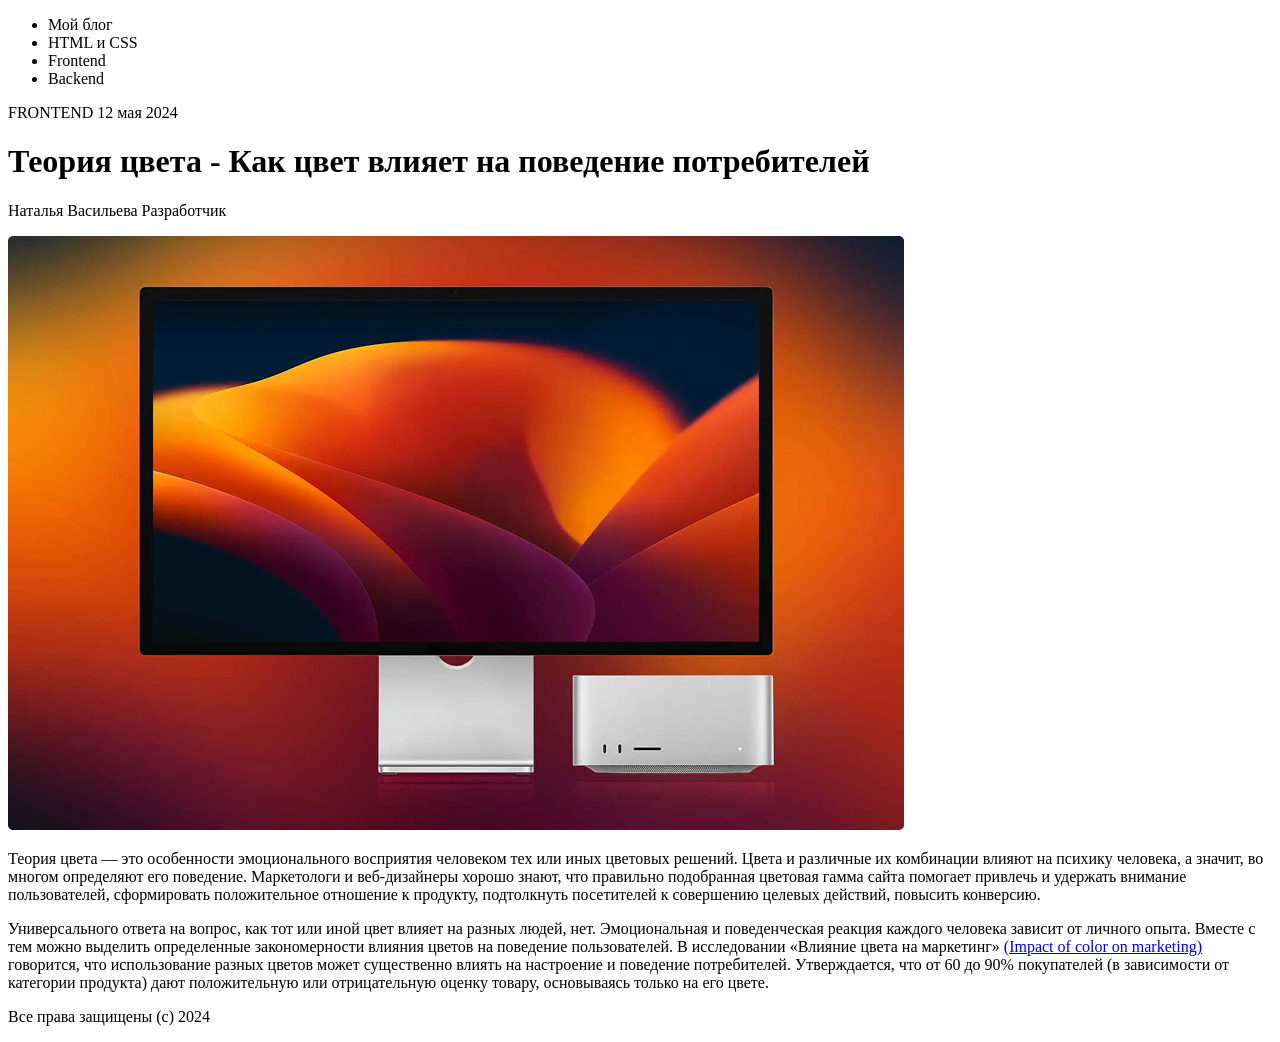
==== 1-Blog.html @ 275420b9 "Сделал" ====
<!DOCTYPE html>
<html lang="en">

<head>
    <meta charset="UTF-8">
    <meta name="viewport" content="width=device-width, initial-scale=1.0">
    <title>Document</title>
</head>

<body>
    <ul>
        <li>Мой блог</li>
        <li>HTML и CSS</li>
        <li>Frontend</li>
        <li>Backend</li>
    </ul>
    <div>
        <p>FRONTEND 12 мая 2024</p>
        <h1>Теория цвета - Как цвет влияет на поведение потребителей</h1>
        <p>Наталья Васильева Разработчик</p>
    </div>
    <div>
        <img src="./Images/Rectangle 181.png" alt="Монитор с яркими цветами">
        <p>Теория цвета — это особенности эмоционального восприятия человеком тех или иных цветовых решений.
            Цвета и различные их
            комбинации влияют на психику человека, а значит, во многом определяют его поведение. Маркетологи и
            веб-дизайнеры хорошо
            знают, что правильно подобранная цветовая гамма сайта помогает привлечь и удержать внимание
            пользователей, сформировать
            положительное отношение к продукту, подтолкнуть посетителей к совершению целевых действий, повысить
            конверсию.</p>
        <p>Универсального ответа на вопрос, как тот или иной цвет влияет на разных людей, нет. Эмоциональная и
            поведенческая
            реакция каждого человека зависит от личного опыта. Вместе с тем можно выделить определенные
            закономерности влияния
            цветов на поведение пользователей.

            В исследовании «Влияние цвета на маркетинг» <a
                href="https://www.researchgate.net/publication/235320162_Impact_of_color_on_marketing">(Impact
                of color on marketing)</a> говорится, что
            использование разных цветов
            может существенно влиять на настроение и поведение потребителей. Утверждается, что от 60 до 90%
            покупателей (в
            зависимости от категории продукта) дают положительную или отрицательную оценку товару, основываясь
            только на его цвете.</p>
    </div>
    <p>Все права защищены (c) 2024</p>
</body>

</html>
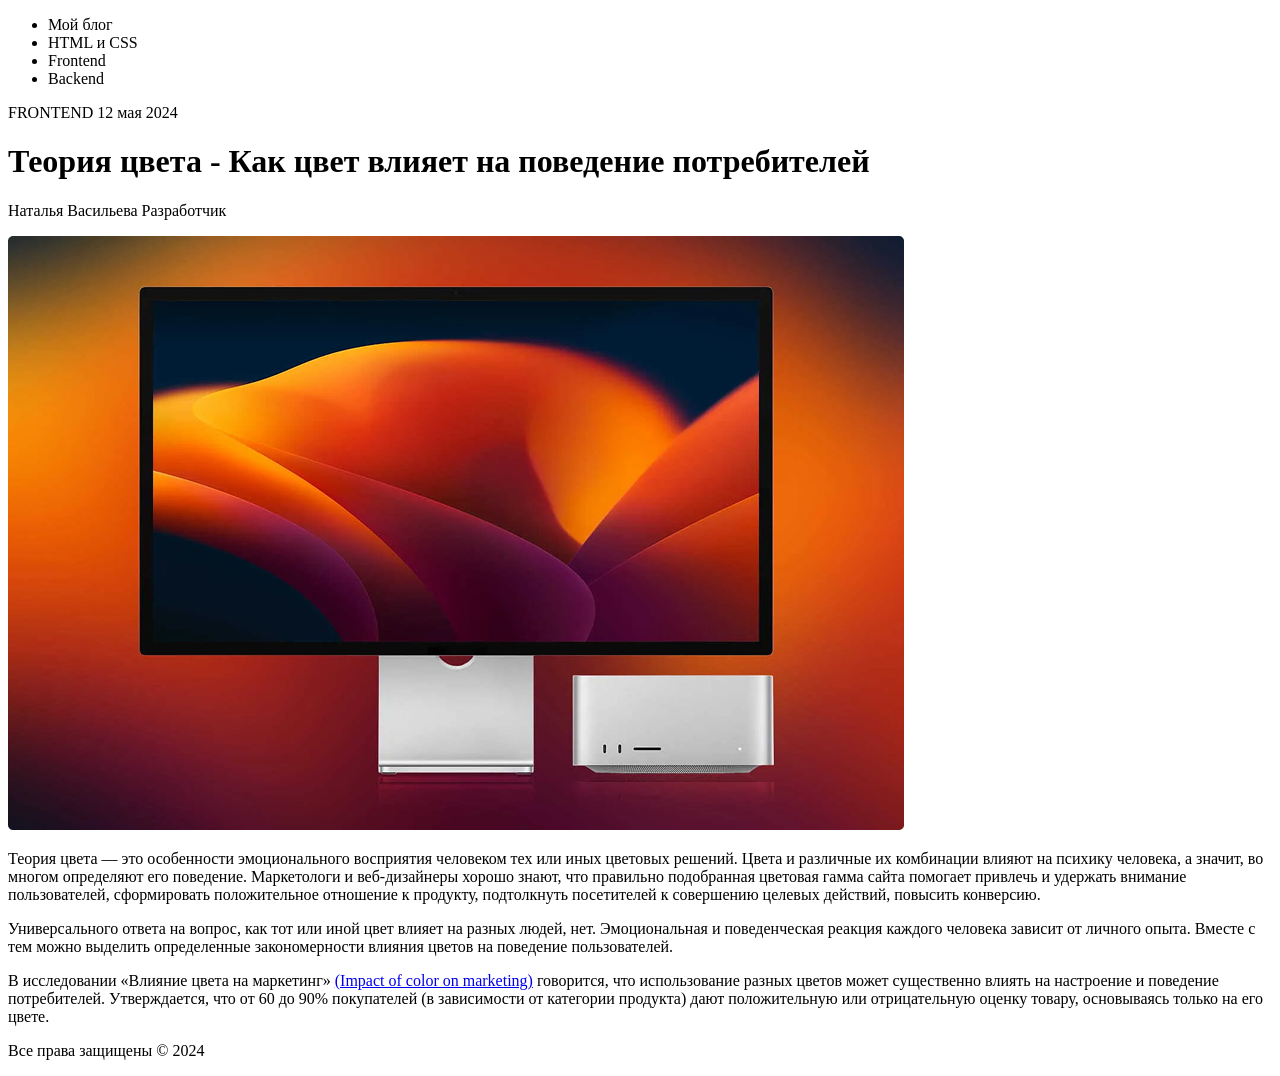
==== commit 05f66ed5: "Второе задание по HTML Правка по заметкам и добавление семантики" ====
--- a/1-Blog.html
+++ b/1-Blog.html
@@ -1,50 +1,59 @@
 <!DOCTYPE html>
-<html lang="en">
+<html lang="ru">
 
 <head>
     <meta charset="UTF-8">
     <meta name="viewport" content="width=device-width, initial-scale=1.0">
-    <title>Document</title>
+    <title>Blog</title>
 </head>
 
 <body>
-    <ul>
-        <li>Мой блог</li>
-        <li>HTML и CSS</li>
-        <li>Frontend</li>
-        <li>Backend</li>
-    </ul>
-    <div>
-        <p>FRONTEND 12 мая 2024</p>
-        <h1>Теория цвета - Как цвет влияет на поведение потребителей</h1>
-        <p>Наталья Васильева Разработчик</p>
-    </div>
-    <div>
-        <img src="./Images/Rectangle 181.png" alt="Монитор с яркими цветами">
-        <p>Теория цвета — это особенности эмоционального восприятия человеком тех или иных цветовых решений.
-            Цвета и различные их
-            комбинации влияют на психику человека, а значит, во многом определяют его поведение. Маркетологи и
-            веб-дизайнеры хорошо
-            знают, что правильно подобранная цветовая гамма сайта помогает привлечь и удержать внимание
-            пользователей, сформировать
-            положительное отношение к продукту, подтолкнуть посетителей к совершению целевых действий, повысить
-            конверсию.</p>
-        <p>Универсального ответа на вопрос, как тот или иной цвет влияет на разных людей, нет. Эмоциональная и
-            поведенческая
-            реакция каждого человека зависит от личного опыта. Вместе с тем можно выделить определенные
-            закономерности влияния
-            цветов на поведение пользователей.
-
-            В исследовании «Влияние цвета на маркетинг» <a
-                href="https://www.researchgate.net/publication/235320162_Impact_of_color_on_marketing">(Impact
-                of color on marketing)</a> говорится, что
-            использование разных цветов
-            может существенно влиять на настроение и поведение потребителей. Утверждается, что от 60 до 90%
-            покупателей (в
-            зависимости от категории продукта) дают положительную или отрицательную оценку товару, основываясь
-            только на его цвете.</p>
-    </div>
-    <p>Все права защищены (c) 2024</p>
+    <header>
+        <nav>
+            <ul>
+                <li>Мой блог</li>
+                <li>HTML и CSS</li>
+                <li>Frontend</li>
+                <li>Backend</li>
+            </ul>
+        </nav>
+        <div>
+            <p>FRONTEND 12 мая 2024</p>
+            <h1>Теория цвета - Как цвет влияет на поведение потребителей</h1>
+            <p>Наталья Васильева Разработчик</p>
+        </div>
+    </header>
+    <main>
+        <section>
+            <img src="./Images/Rectangle 181.png" alt="Монитор с яркими цветами">
+            <p>Теория цвета — это особенности эмоционального восприятия человеком тех или иных цветовых решений.
+                Цвета и различные их
+                комбинации влияют на психику человека, а значит, во многом определяют его поведение. Маркетологи и
+                веб-дизайнеры хорошо
+                знают, что правильно подобранная цветовая гамма сайта помогает привлечь и удержать внимание
+                пользователей, сформировать
+                положительное отношение к продукту, подтолкнуть посетителей к совершению целевых действий, повысить
+                конверсию.</p>
+        </section>
+        <section>
+            <p>Универсального ответа на вопрос, как тот или иной цвет влияет на разных людей, нет. Эмоциональная и
+                поведенческая
+                реакция каждого человека зависит от личного опыта. Вместе с тем можно выделить определенные
+                закономерности влияния
+                цветов на поведение пользователей.</p>
+            <p>В исследовании «Влияние цвета на маркетинг» <a
+                    href="https://www.researchgate.net/publication/235320162_Impact_of_color_on_marketing">(Impact
+                    of color on marketing)</a> говорится, что
+                использование разных цветов
+                может существенно влиять на настроение и поведение потребителей. Утверждается, что от 60 до 90%
+                покупателей (в
+                зависимости от категории продукта) дают положительную или отрицательную оценку товару, основываясь
+                только на его цвете.</p>
+        </section>
+    </main>
+    <footer>
+        <p>Все права защищены &copy; 2024</p>
+    </footer>
 </body>
 
 </html>
